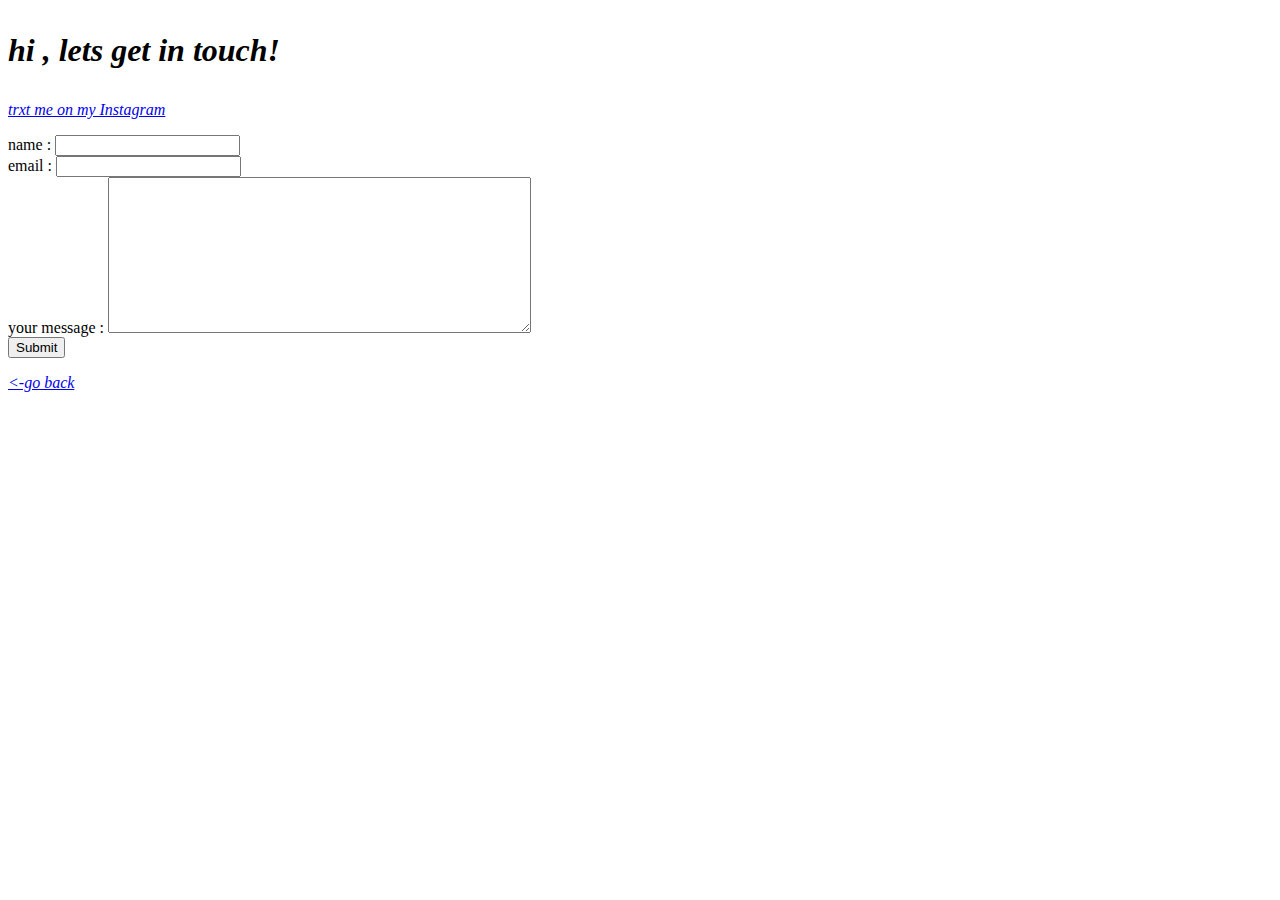
==== contact.html @ e0b8a236 "initial cv website files" ====
<!DOCTYPE html>
<html>
<head>
	<title>contact me</title>

</head>
<body>
	<h1><p><em>hi , lets get in touch!</em></p></h1>
	<p><a href="https://www.instagram.com/a.bh.i.999/?hl=en"><em>trxt me on my Instagram</em></a>
		<form action="mailto:jabhay2012@gmail.com" method="post" enctype="text/plain">
			<label>name :</label>
			<input type="text" name="name"><br>
			<label>email :</label>
			<input type="email" name="email"><br>
			<label>your message :</label>
			<textarea name="your message " rows="10" cols="50"></textarea><br>
			<input type="submit" name="submit">
			<p><a href="index.html"><em> <-go back</em></a>
			
			
			
			
		</form>
</body>
</html>
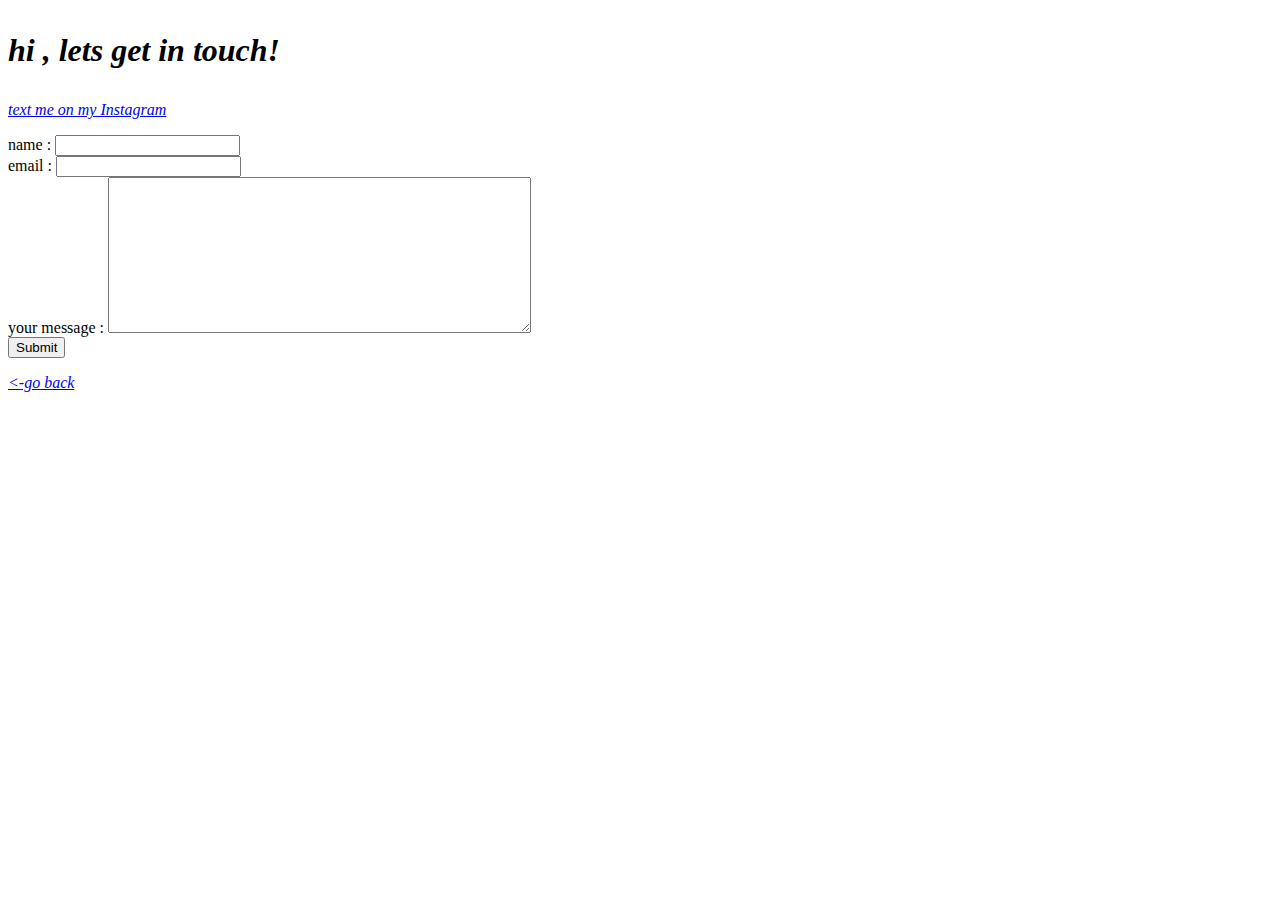
==== commit c90b63dc: "Update contact.html" ====
--- a/contact.html
+++ b/contact.html
@@ -6,7 +6,7 @@
 </head>
 <body>
 	<h1><p><em>hi , lets get in touch!</em></p></h1>
-	<p><a href="https://www.instagram.com/a.bh.i.999/?hl=en"><em>trxt me on my Instagram</em></a>
+	<p><a href="https://www.instagram.com/a.bh.i.999/?hl=en"><em>text me on my Instagram</em></a>
 		<form action="mailto:jabhay2012@gmail.com" method="post" enctype="text/plain">
 			<label>name :</label>
 			<input type="text" name="name"><br>
@@ -22,4 +22,4 @@
 			
 		</form>
 </body>
-</html>+</html>
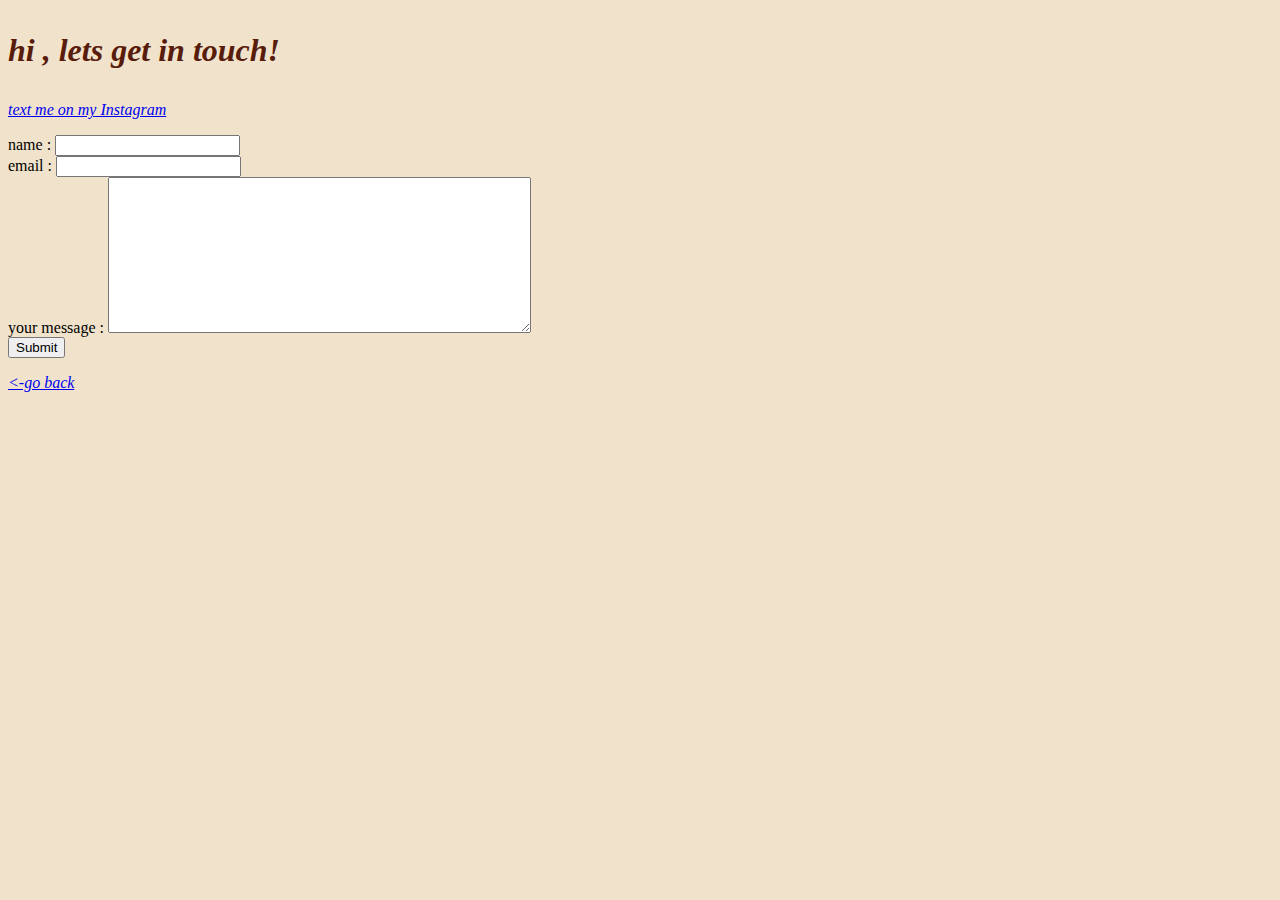
==== commit 2d4dd732: "Update contact.html" ====
--- a/contact.html
+++ b/contact.html
@@ -2,7 +2,7 @@
 <html>
 <head>
 	<title>contact me</title>
-
+<link rel="stylesheet" type="text/css" href="styles.css">
 </head>
 <body>
 	<h1><p><em>hi , lets get in touch!</em></p></h1>
--- a/styles.css
+++ b/styles.css
@@ -0,0 +1,24 @@
+body {
+		background-color: #f1e3cb;
+
+	}
+hr {
+		background-color: #f1e3cb;
+		
+		height: 0px;
+		width: 10%;
+		
+		border-style: dotted none none;
+		border-color: #f9b384;
+		border-width: 5px;
+		/* go to the following website to understand why i put 2 none values after dotted https://developer.mozilla.org/en-US/docs/Web/CSS/border-style*/
+	}
+
+h3{
+	color: #ca5116;
+
+}
+h1{
+	color: #581c0c;
+
+}
